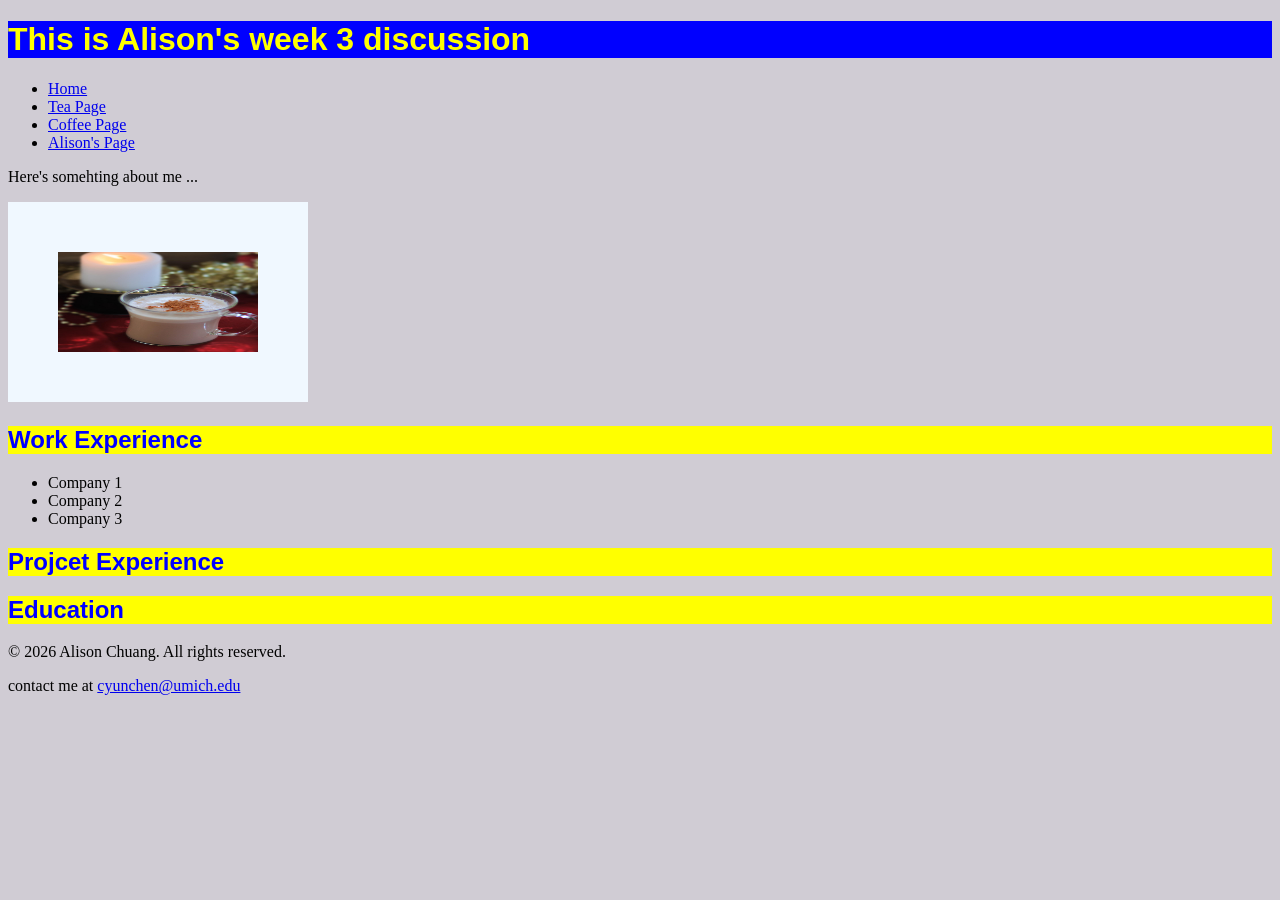
==== alison.html @ 6e65f740 "Add style" ====
<!DOCTYPE html>
<html lang="en">
<head>
    <meta charset="UTF-8">
    <meta http-equiv="X-UA-Compatible" content="IE=edge">
    <meta name="viewport" content="width=device-width, initial-scale=1.0">
    <!-- <link rel="stylesheet" href="css/reset.css"> -->
    <link rel="stylesheet" href="css/style.css">
    <title>Alison Chuang</title>
</head>
<body>
    <header>
        <h1>This is Alison's week 3 discussion</h1>
        <nav>
            <ul>
                <li><a href = "index.html">Home</a></li>
                <li><a href="tea.html">Tea Page</a></li>
                <li><a href="coffee.html">Coffee Page</a></li>
                <li><a href="alison.html">Alison's Page</a></li>
            </ul>
        </nav>
    </header>
    <main>
        <p>Here's somehting about me ...</p>
        <img
          src="images/chai_tea.jpg"
          alt="A bup of chai tea on the table">
        <h2>Work Experience</h2>
        <ul>
            <li>Company 1</li>
            <li>Company 2</li>
            <li>Company 3</li>
        </ul>
        <h2> Projcet Experience </h2>
        <h2> Education </h2>
    </main>

    <footer>   
        <p>&copy; 2026 Alison Chuang. All rights reserved.</p>
        <P>contact me at <a href="mailto:cyunchen@umich.edu">cyunchen@umich.edu</a></P>
    </footer>
</body>
</html>
---- css/style.css ----
body{
    background-color: rgb(208, 204, 212);
}

h1{
    color: yellow;
    background-color: blue;
    size: 100px;
    font-family:'Gill Sans', 'Gill Sans MT', Calibri, 'Trebuchet MS', sans-serif;
    font-weight: bold;
}


h2{
    color:blue;
    background-color: yellow;
    font-family: 'Trebuchet MS', 'Lucida Sans Unicode', 'Lucida Grande', 'Lucida Sans', Arial, sans-serif
}

img{
    height: 100px;
    width: 200px;
    border: 50px solid transparent;
    border-color: aliceblue;
}
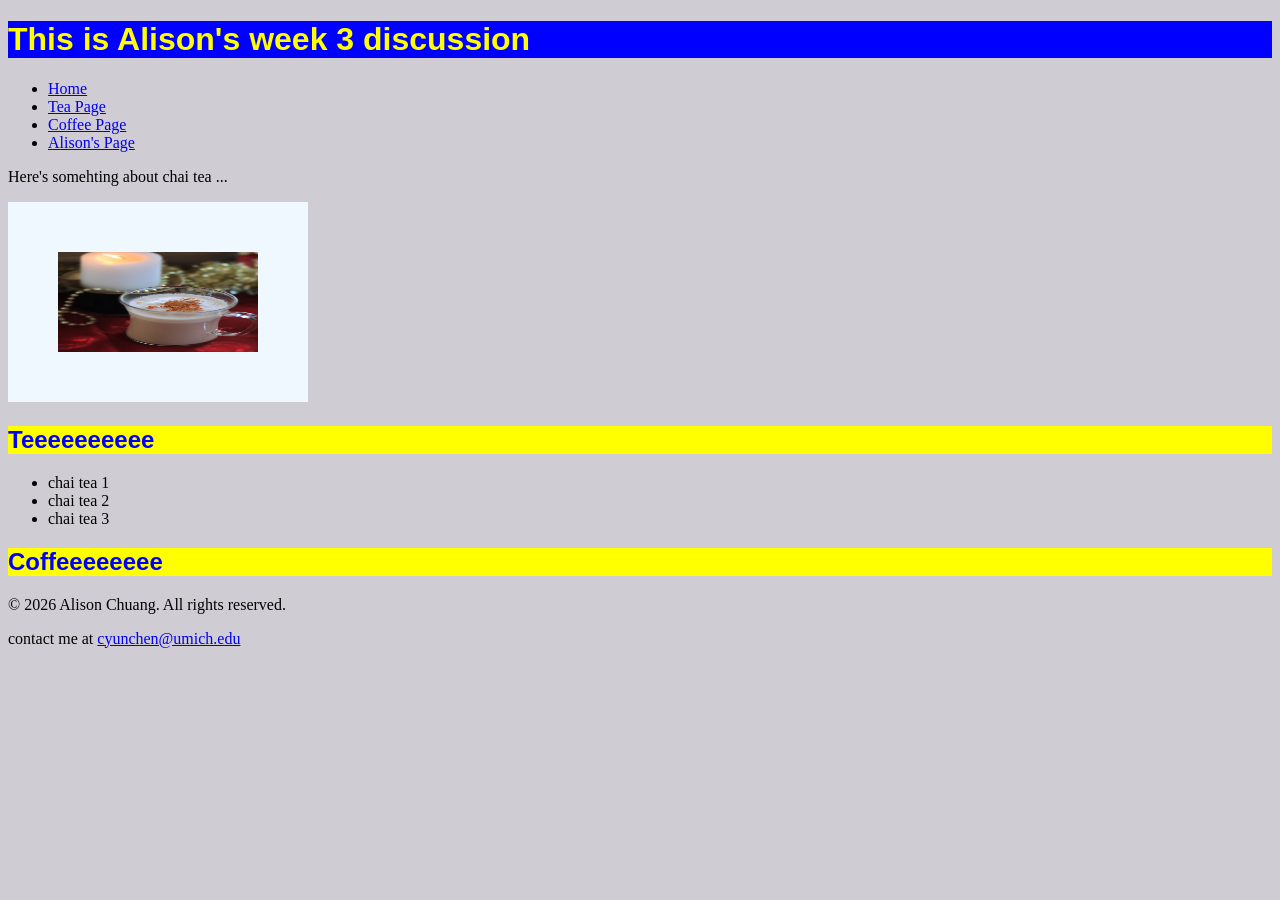
==== commit fd356429: "modify context" ====
--- a/alison.html
+++ b/alison.html
@@ -21,18 +21,17 @@
         </nav>
     </header>
     <main>
-        <p>Here's somehting about me ...</p>
+        <p>Here's somehting about chai tea ...</p>
         <img
           src="images/chai_tea.jpg"
           alt="A bup of chai tea on the table">
-        <h2>Work Experience</h2>
+        <h2>Teeeeeeeeee</h2>
         <ul>
-            <li>Company 1</li>
-            <li>Company 2</li>
-            <li>Company 3</li>
+            <li>chai tea 1</li>
+            <li>chai tea 2</li>
+            <li>chai tea 3</li>
         </ul>
-        <h2> Projcet Experience </h2>
-        <h2> Education </h2>
+        <h2> Coffeeeeeeee </h2>
     </main>
 
     <footer>   
